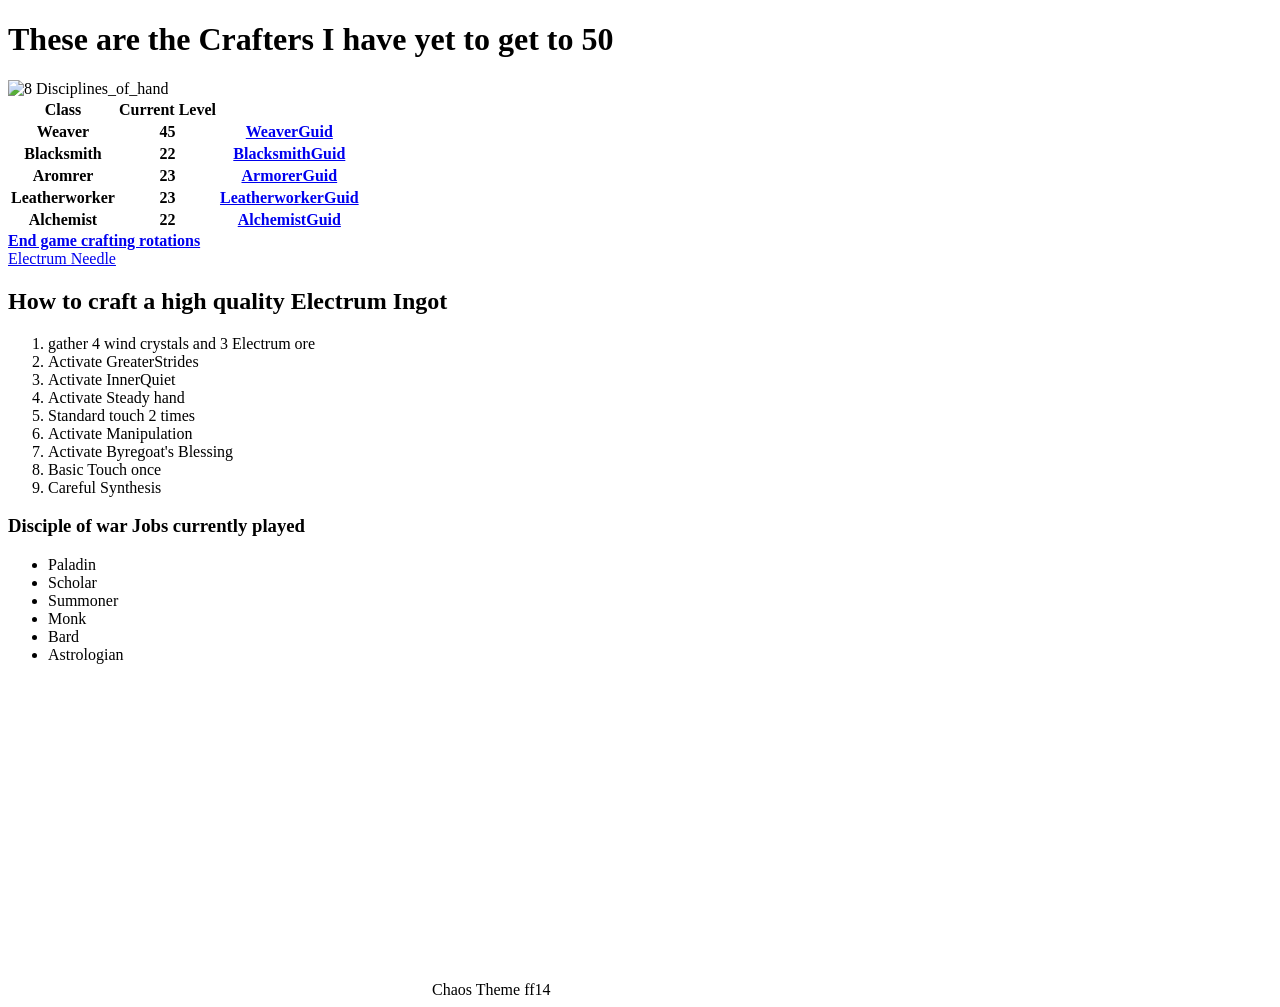
==== Assignment1.html @ 7885d9ee "comment" ====
<!DOCTYPE html>
<html lang="eng-us">
    <head>
        <meta charset="UTF-8">
            <title> Crafting Job List FFXIV</title>
    </head>
    <body>
        <h1> These are the Crafters I have yet to get to 50 </h1>
        <img src="https://ffxiv.consolegameswiki.com/mediawiki/images/3/38/Disciples_of_hand1.jpg" alt="8 Disciplines_of_hand"/>

            <table style="width255">
                <tr>
                    <th>Class</th>
                    <th> Current Level</th>
        
                </tr>
                <tr>
                    <th> Weaver </th>
                    <th> 45 </th>
                    <th><a href="https://www.ffxivguild.com/ffxiv-wvr-weaver-leveling-guide-ffxivarr/3/#" target="blank">WeaverGuid</a> </th>
                </tr>
                <tr>
                    <th> Blacksmith </th>
                    <th> 22 </th>
                    <th><a href="https://www.ffxivguild.com/ffxiv-bsm-blacksmith-leveling-guide-ffxivarr/2/" target="blank">BlacksmithGuid</a> </th>
                </tr>
                <tr>
                    <th> Aromrer </th>
                        <th> 23 </th>
                        <th><a href="https://www.ffxivguild.com/ffxiv-arm-armorsmith-leveling-guide-ffxivarr/2/" target="blank">ArmorerGuid</a> </th>
                </tr>
                <tr>
                    <th> Leatherworker </th>
                    <th> 23 </th>
                    <th><a href="https://www.ffxivguild.com/ffxiv-ltw-leatherworker-leveling-guide-ffxivarr/2/" target="blank">LeatherworkerGuid</a> </th>
                </tr>
                <tr>
                    <th> Alchemist </th>
                    <th> 22 </th>
                    <th><a href="https://www.ffxivguild.com/ffxiv-alc-alchemist-leveling-guide-ffxivarr/2/" target="blank">AlchemistGuid</a> </th>
                </tr>
            </table>
            <b><a href="https://www.ffxivguild.com/ffxiv-end-game-crafting-rotations-master-star/">End game crafting rotations</a></b><br>
            <a href="#"> Electrum Needle</a>
            <h2> How to craft a high quality Electrum Ingot</h2>
            <ol>
                <li> gather 4 wind crystals and 3 Electrum ore</li>
                <li> Activate GreaterStrides</li>
                <li> Activate InnerQuiet</li>
                <li> Activate Steady hand</li>
                <li> Standard touch 2 times</li>
                <li> Activate Manipulation</li>
                <li> Activate Byregoat's Blessing </li>
                <li> Basic Touch once</li>
                <li> Careful Synthesis</li>
            </ol>
            <h3> Disciple of war Jobs currently played</h3>
            <ul>
                <li> Paladin</li>
                <li> Scholar</li>
                <li> Summoner</li>
                <li> Monk</li>
                <li> Bard</li>
                <li>Astrologian</li>
            </ul>
            <embed width="420" height="315" src="https://www.youtube.com/watch?v=V0C5J5zhXNs&t"> Chaos Theme ff14
</html>
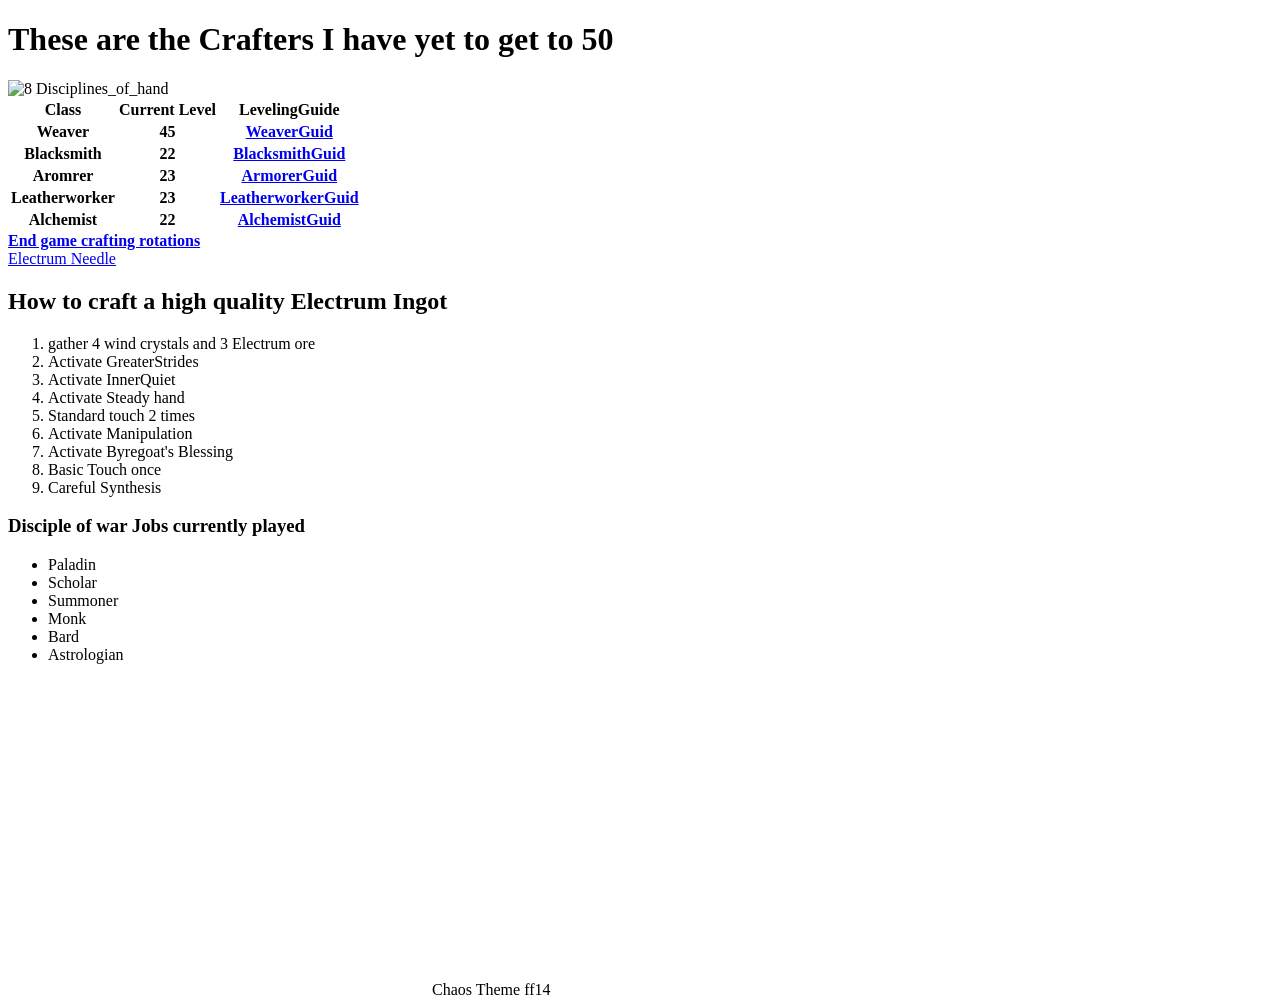
==== commit 58db9da6: "comment" ====
--- a/Assignment1.html
+++ b/Assignment1.html
@@ -12,7 +12,7 @@
                 <tr>
                     <th>Class</th>
                     <th> Current Level</th>
-        
+                    <th>LevelingGuide</th>
                 </tr>
                 <tr>
                     <th> Weaver </th>
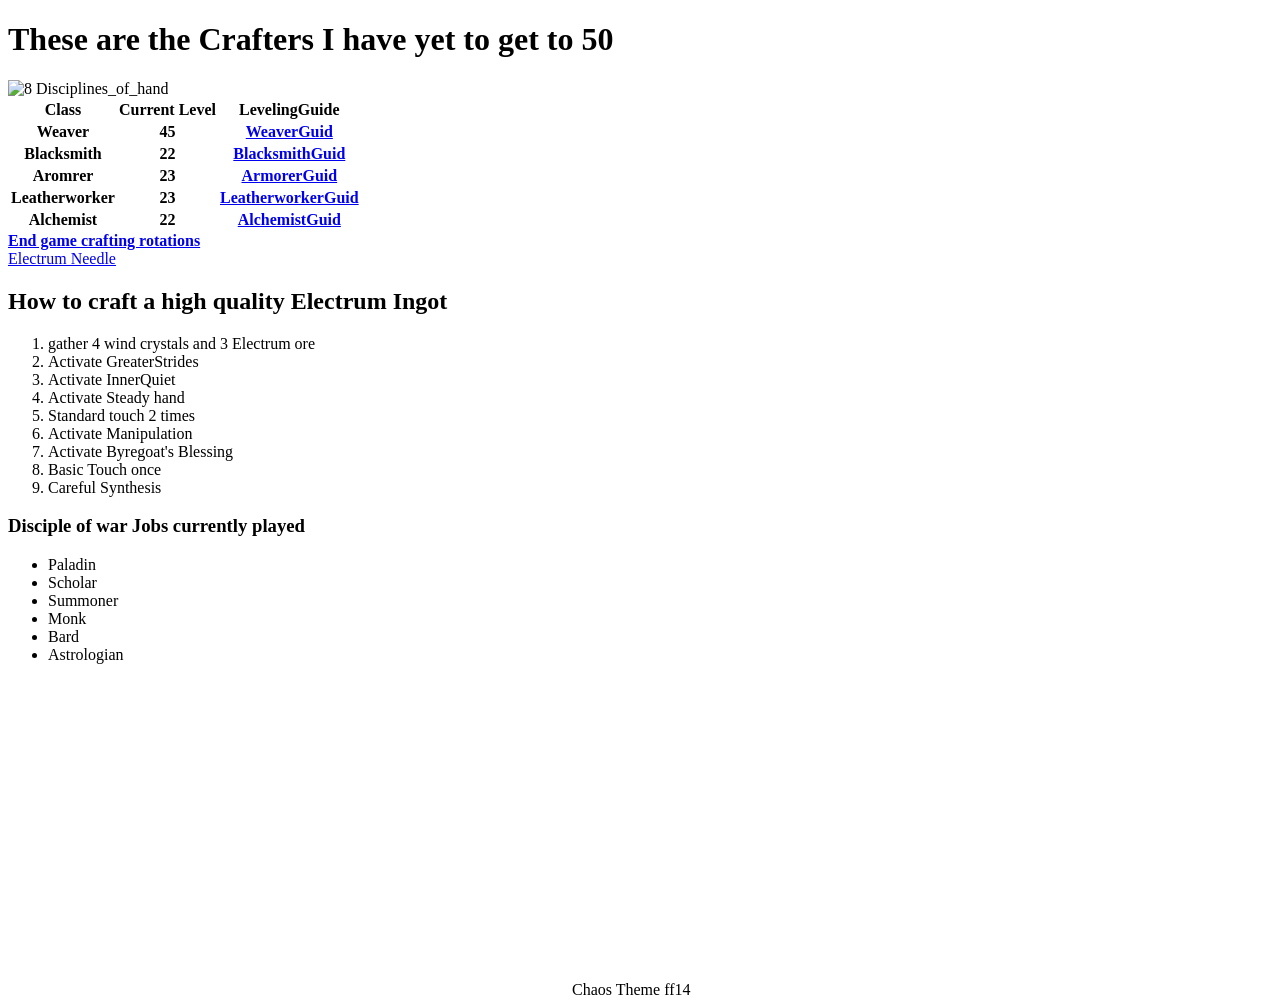
==== commit 2e13ea32: "routes, html, and friends.js created" ====
--- a/Assignment1.html
+++ b/Assignment1.html
@@ -8,7 +8,7 @@
         <h1> These are the Crafters I have yet to get to 50 </h1>
         <img src="https://ffxiv.consolegameswiki.com/mediawiki/images/3/38/Disciples_of_hand1.jpg" alt="8 Disciplines_of_hand"/>
 
-            <table style="width255">
+            <table style="width25%">
                 <tr>
                     <th>Class</th>
                     <th> Current Level</th>
@@ -63,5 +63,5 @@
                 <li> Bard</li>
                 <li>Astrologian</li>
             </ul>
-            <embed width="420" height="315" src="https://www.youtube.com/watch?v=V0C5J5zhXNs&t"> Chaos Theme ff14
+            <iframe width="560" height="315" src="https://youtu.be/V0C5J5zhXNs" frameborder="0" allow="autoplay; encrypted-media" allowfullscreen></iframe> Chaos Theme ff14</iframe>
 </html>
